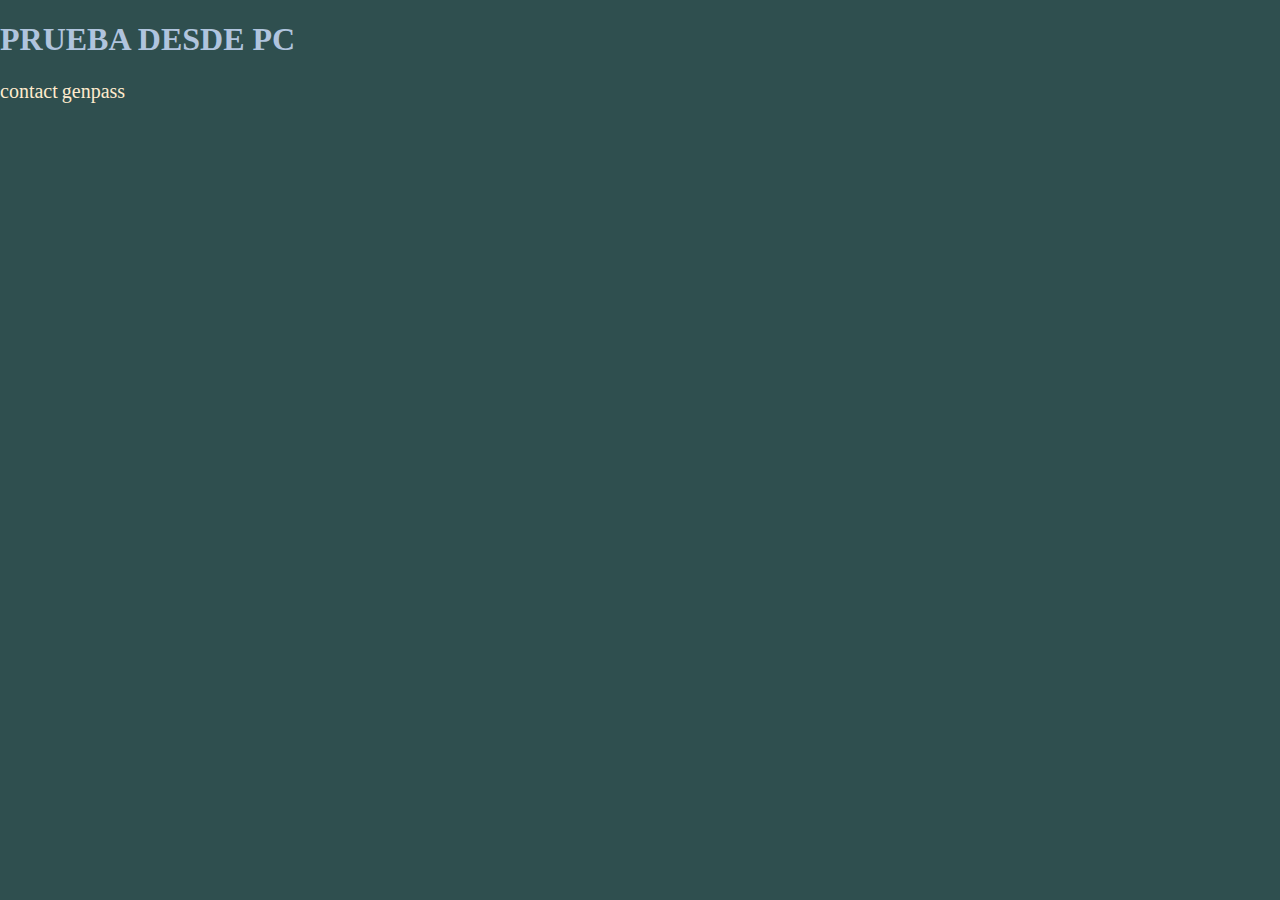
==== index.html @ 3a3f97ef "genpas com" ====
<!DOCTYPE html>
<html lang="en">
<head>
    <meta charset="UTF-8">
    <meta http-equiv="X-UA-Compatible" content="IE=edge">
    <meta name="viewport" content="width=device-width, initial-scale=1.0">
    <title>Document</title>
    <link rel="stylesheet" href="styles.css">
</head>
<body>
    <h1>PRUEBA DESDE PC</h1>
    <a href="/contact.html">contact</a>
    <a href="/genpass/genspass.html">genpass</a>
</body>
</html>
---- styles.css ----
body {
    margin: 0;
    background-color: darkslategrey;
    color: lightsteelblue;
}

a {
    text-decoration: none;
    font-size: 20px;
    color: blanchedalmond;
}
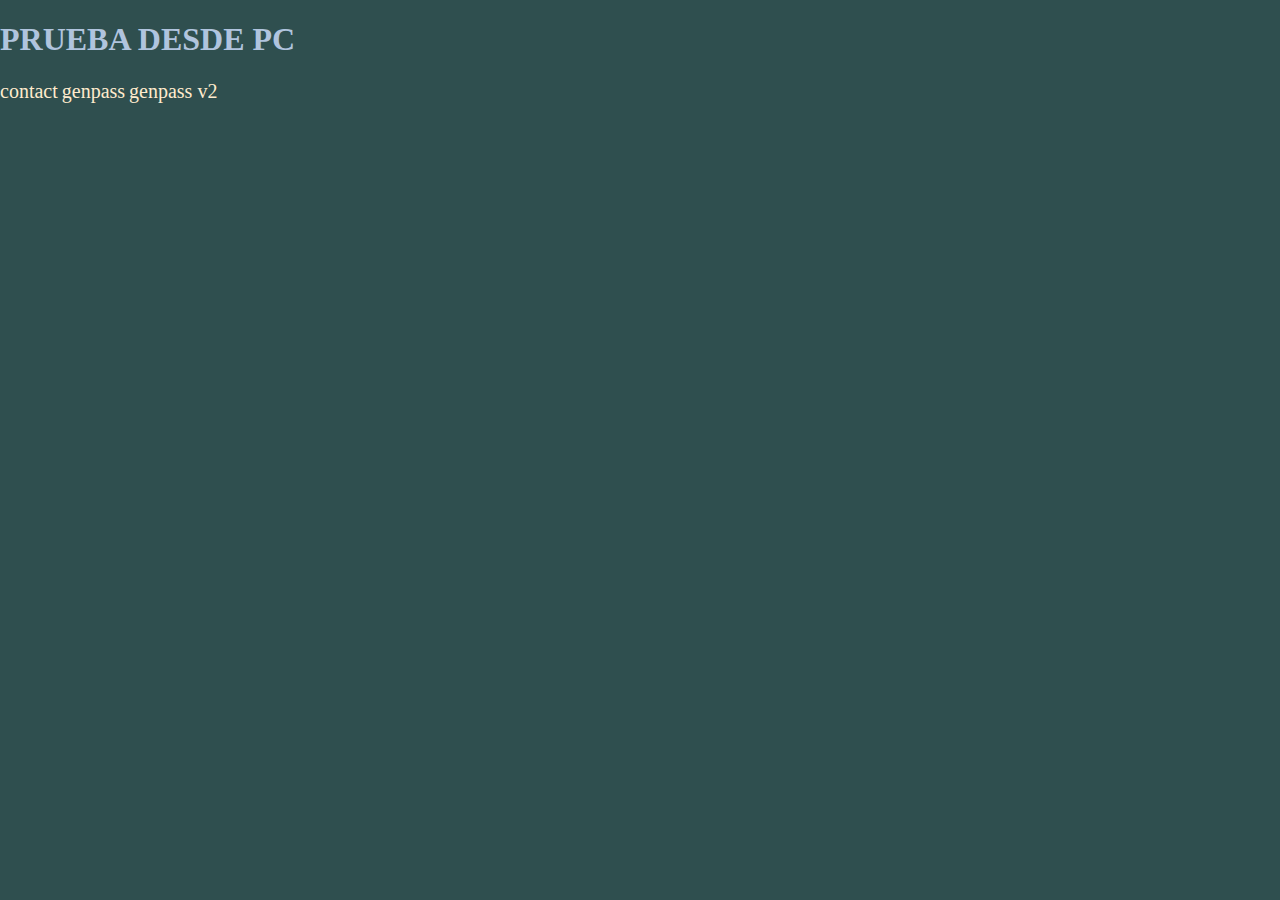
==== commit 28da1115: "genpass v5" ====
--- a/index.html
+++ b/index.html
@@ -10,6 +10,7 @@
 <body>
     <h1>PRUEBA DESDE PC</h1>
     <a href="/contact.html">contact</a>
-    <a href="/genpass/genspass.html">genpass</a>
+    <a href="edg2411.github.io/genpass">genpass</a>
+    <a href="edg2411.github.io/genpass/genpass.html">genpass v2</a>
 </body>
 </html>
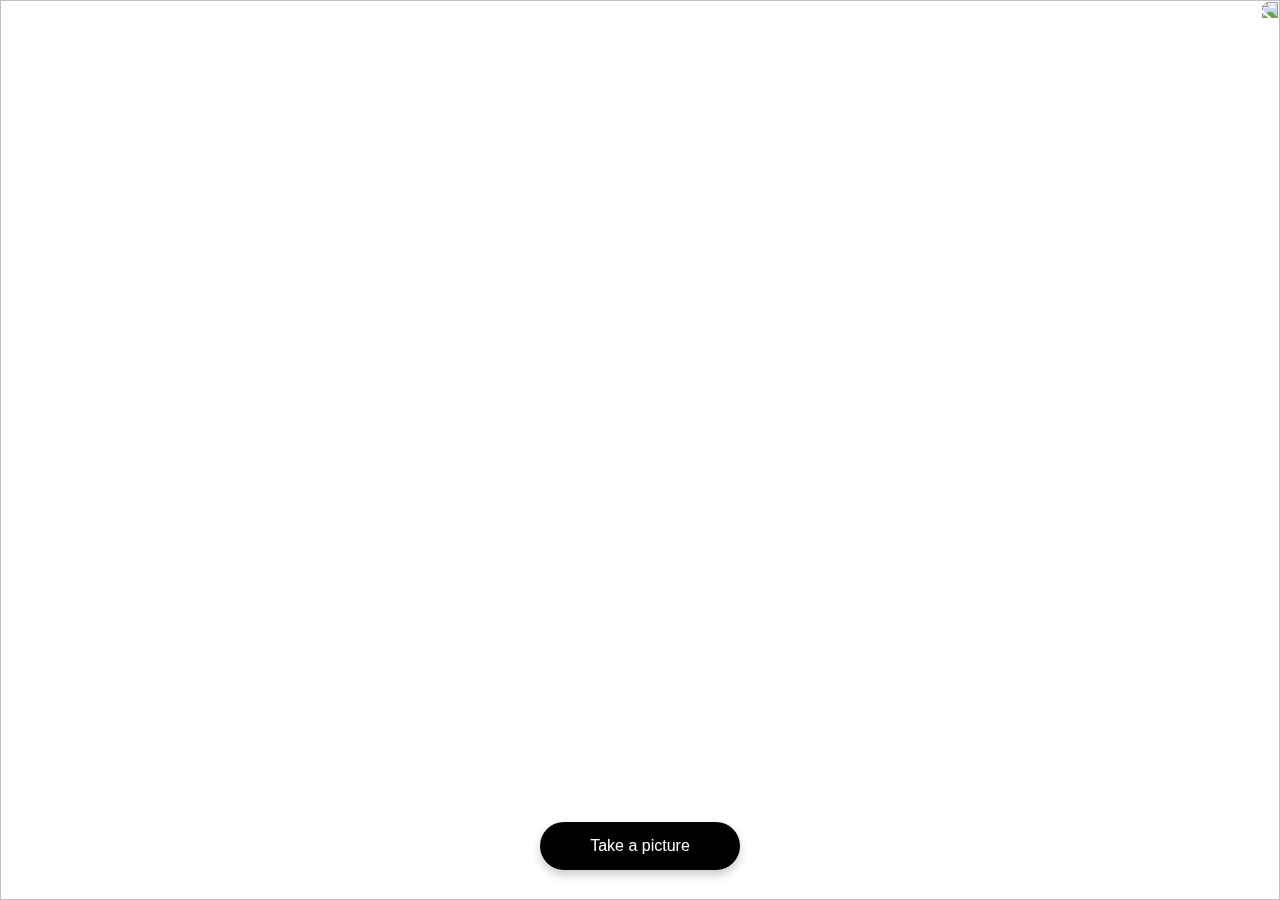
==== commit 635ed4bc: "camera commit" ====
--- a/index.html
+++ b/index.html
@@ -1,16 +1,35 @@
-<!DOCTYPE html>
-<html lang="en">
-<head>
-    <meta charset="UTF-8">
-    <meta http-equiv="X-UA-Compatible" content="IE=edge">
-    <meta name="viewport" content="width=device-width, initial-scale=1.0">
-    <title>Document</title>
-    <link rel="stylesheet" href="styles.css">
-</head>
-<body>
-    <h1>PRUEBA DESDE PC</h1>
-    <a href="/contact.html">contact</a>
-    <a href="edg2411.github.io/genpass">genpass</a>
-    <a href="edg2411.github.io/genpass/genpass.html">genpass v2</a>
-</body>
+<html lang=”en”>
+	<head>
+		<meta charset="utf-8">
+		<meta http-equiv="x-ua-compatible" content="ie=edge">
+		<meta name="viewport" content="width=device-width, initial-scale=1, shrink-to-fit=no">
+
+		<!-- Name of the app -->
+		<title>Camera App</title>
+
+		<!-- Link to main style sheet -->
+		<link rel="stylesheet" href="style.css"> 
+	</head>
+	<body>
+
+		<!-- Camera -->
+		<main id="camera">
+
+		    <!-- Camera sensor -->
+		    <canvas id="camera--sensor"></canvas>
+		    
+		    <!-- Camera view -->
+		    <video id="camera--view" autoplay playsinline></video>
+		    
+		    <!-- Camera output -->
+		    <img src="//:0" alt="" id="camera--output">
+
+		    <!-- Camera trigger -->
+		    <button id="camera--trigger">Take a picture</button>
+
+		</main>
+
+		<!-- Reference to your JavaScript file -->
+		<script src="app.js"></script> 
+	</body>
 </html>
--- a/style.css
+++ b/style.css
@@ -0,0 +1,44 @@
+html, body{
+  margin: 0;
+  padding: 0;
+  height: 100%;
+  width: 100%;
+}
+
+#camera, #camera--view, #camera--sensor, #camera--output{
+    position: fixed;
+    height: 100%;
+    width: 100%;
+    object-fit: cover;
+}
+
+#camera--view, #camera--sensor, #camera--output{
+    transform: scaleX(-1);
+    filter: FlipH;
+}
+
+#camera--trigger{
+    width: 200px;
+    background-color: black;
+    color: white;
+    font-size: 16px;
+    border-radius: 30px;
+    border: none;
+    padding: 15px 20px;
+    text-align: center;
+    box-shadow: 0 5px 10px 0 rgba(0,0,0,0.2);
+    position: fixed;
+    bottom: 30px;
+    left: calc(50% - 100px);
+}
+
+.taken{
+    height: 100px!important;
+    width: 100px!important;
+    transition: all 0.5s ease-in;
+    border: solid 3px white;
+    box-shadow: 0 5px 10px 0 rgba(0,0,0,0.2);
+    top: 20px;
+    right: 20px;
+    z-index: 2;
+}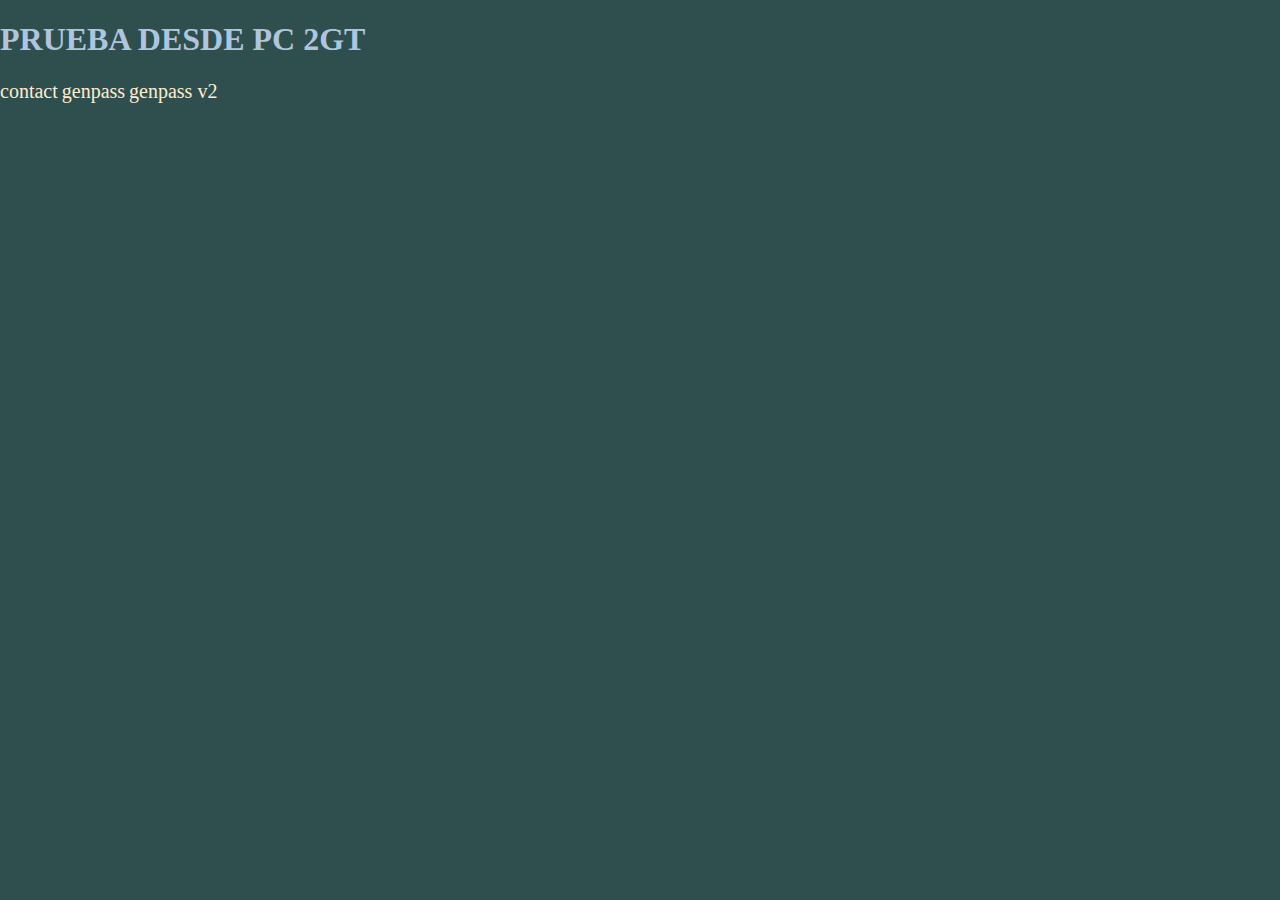
==== commit 00c65bd5: "Update index.html" ====
--- a/index.html
+++ b/index.html
@@ -1,35 +1,16 @@
-<html lang=”en”>
-	<head>
-		<meta charset="utf-8">
-		<meta http-equiv="x-ua-compatible" content="ie=edge">
-		<meta name="viewport" content="width=device-width, initial-scale=1, shrink-to-fit=no">
-
-		<!-- Name of the app -->
-		<title>Camera App</title>
-
-		<!-- Link to main style sheet -->
-		<link rel="stylesheet" href="style.css"> 
-	</head>
-	<body>
-
-		<!-- Camera -->
-		<main id="camera">
-
-		    <!-- Camera sensor -->
-		    <canvas id="camera--sensor"></canvas>
-		    
-		    <!-- Camera view -->
-		    <video id="camera--view" autoplay playsinline></video>
-		    
-		    <!-- Camera output -->
-		    <img src="//:0" alt="" id="camera--output">
-
-		    <!-- Camera trigger -->
-		    <button id="camera--trigger">Take a picture</button>
-
-		</main>
-
-		<!-- Reference to your JavaScript file -->
-		<script src="app.js"></script> 
-	</body>
+<!DOCTYPE html>
+<html lang="en">
+<head>
+    <meta charset="UTF-8">
+    <meta http-equiv="X-UA-Compatible" content="IE=edge">
+    <meta name="viewport" content="width=device-width, initial-scale=1.0">
+    <title>Document</title>
+    <link rel="stylesheet" href="styles.css">
+</head>
+<body>
+    <h1>PRUEBA DESDE PC 2GT</h1>
+    <a href="/contact.html">contact</a>
+    <a href="edg2411.github.io/genpass">genpass</a>
+    <a href="edg2411.github.io/genpass/genpass.html">genpass v2</a>
+</body>
 </html>
--- a/styles.css
+++ b/styles.css
@@ -0,0 +1,11 @@
+body {
+    margin: 0;
+    background-color: darkslategrey;
+    color: lightsteelblue;
+}
+
+a {
+    text-decoration: none;
+    font-size: 20px;
+    color: blanchedalmond;
+}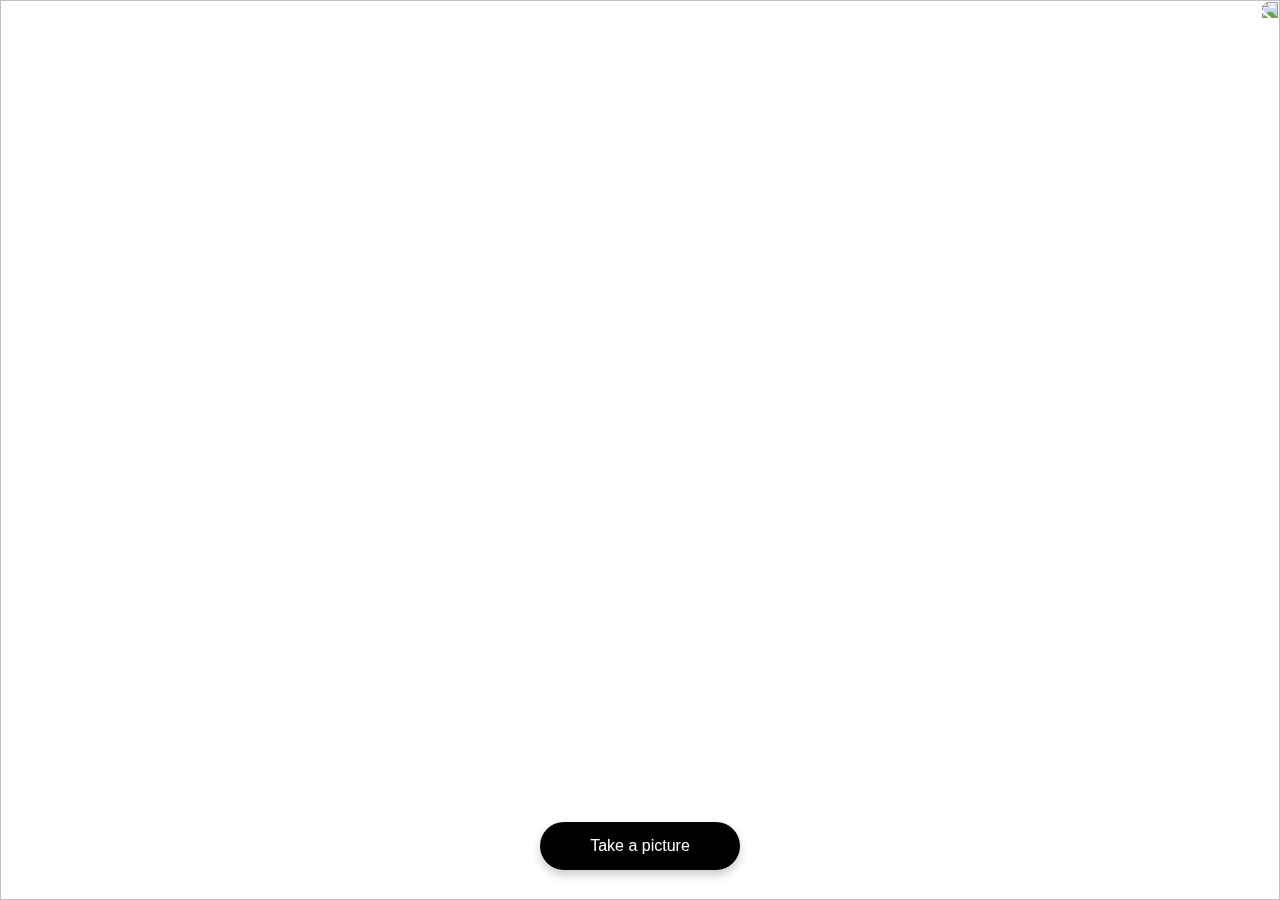
==== commit 75eecf25: "Update index.html" ====
--- a/index.html
+++ b/index.html
@@ -1,16 +1,35 @@
-<!DOCTYPE html>
-<html lang="en">
-<head>
-    <meta charset="UTF-8">
-    <meta http-equiv="X-UA-Compatible" content="IE=edge">
-    <meta name="viewport" content="width=device-width, initial-scale=1.0">
-    <title>Document</title>
-    <link rel="stylesheet" href="styles.css">
-</head>
-<body>
-    <h1>PRUEBA DESDE PC 2GT</h1>
-    <a href="/contact.html">contact</a>
-    <a href="edg2411.github.io/genpass">genpass</a>
-    <a href="edg2411.github.io/genpass/genpass.html">genpass v2</a>
-</body>
+<html lang=”en”>
+	<head>
+		<meta charset="utf-8">
+		<meta http-equiv="x-ua-compatible" content="ie=edge">
+		<meta name="viewport" content="width=device-width, initial-scale=1, shrink-to-fit=no">
+
+		<!-- Name of the app -->
+		<title>Camera App v1</title>
+
+		<!-- Link to main style sheet -->
+		<link rel="stylesheet" href="style.css"> 
+	</head>
+	<body>
+
+		<!-- Camera -->
+		<main id="camera">
+
+		    <!-- Camera sensor -->
+		    <canvas id="camera--sensor"></canvas>
+		    
+		    <!-- Camera view -->
+		    <video id="camera--view" autoplay playsinline></video>
+		    
+		    <!-- Camera output -->
+		    <img src="//:0" alt="" id="camera--output">
+
+		    <!-- Camera trigger -->
+		    <button id="camera--trigger">Take a picture</button>
+
+		</main>
+
+		<!-- Reference to your JavaScript file -->
+		<script src="app.js"></script> 
+	</body>
 </html>
--- a/style.css
+++ b/style.css
@@ -0,0 +1,44 @@
+html, body{
+  margin: 0;
+  padding: 0;
+  height: 100%;
+  width: 100%;
+}
+
+#camera, #camera--view, #camera--sensor, #camera--output{
+    position: fixed;
+    height: 100%;
+    width: 100%;
+    object-fit: cover;
+}
+
+#camera--view, #camera--sensor, #camera--output{
+    transform: scaleX(-1);
+    filter: FlipH;
+}
+
+#camera--trigger{
+    width: 200px;
+    background-color: black;
+    color: white;
+    font-size: 16px;
+    border-radius: 30px;
+    border: none;
+    padding: 15px 20px;
+    text-align: center;
+    box-shadow: 0 5px 10px 0 rgba(0,0,0,0.2);
+    position: fixed;
+    bottom: 30px;
+    left: calc(50% - 100px);
+}
+
+.taken{
+    height: 100px!important;
+    width: 100px!important;
+    transition: all 0.5s ease-in;
+    border: solid 3px white;
+    box-shadow: 0 5px 10px 0 rgba(0,0,0,0.2);
+    top: 20px;
+    right: 20px;
+    z-index: 2;
+}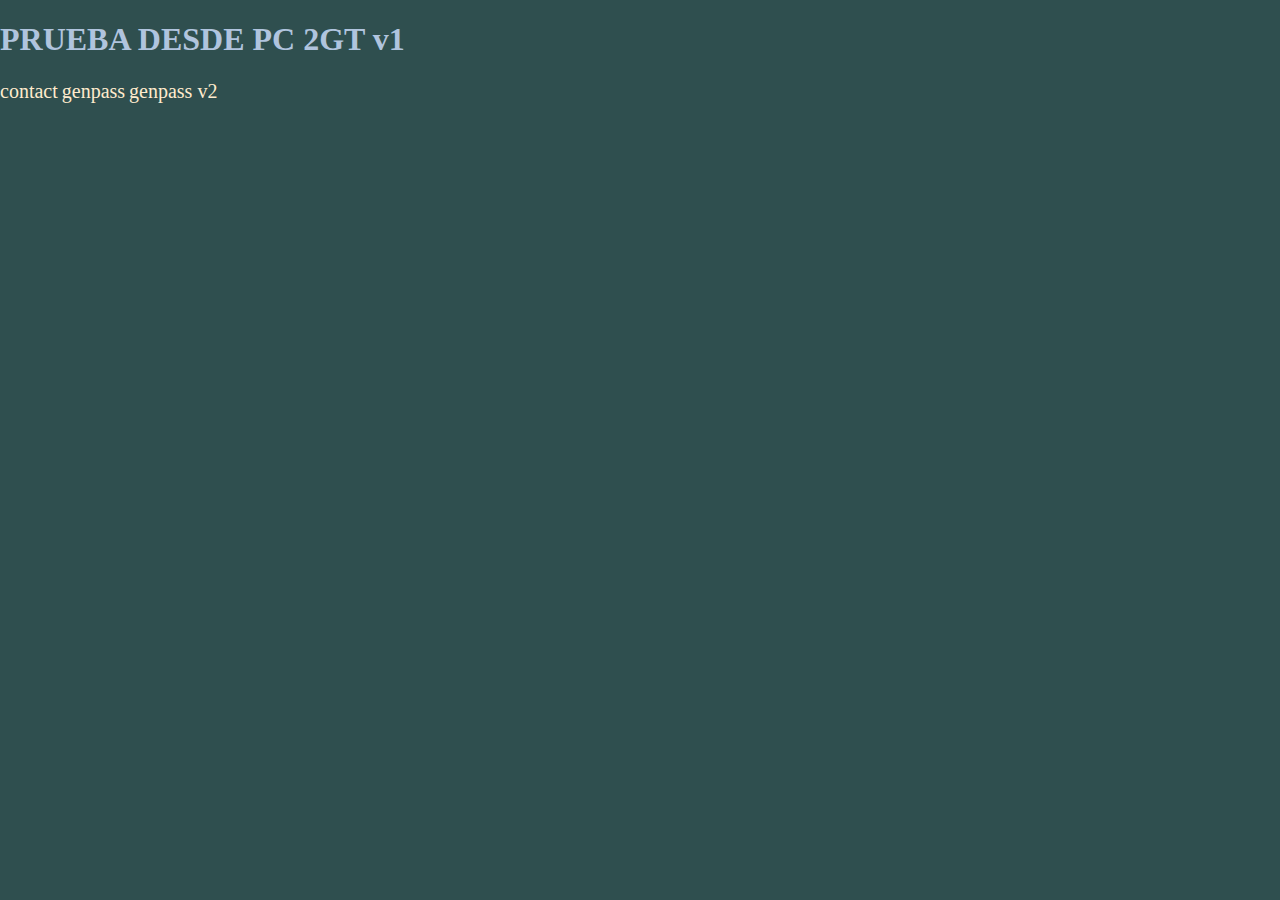
==== commit ee561f6d: "Update index.html" ====
--- a/index.html
+++ b/index.html
@@ -1,35 +1,16 @@
-<html lang=”en”>
-	<head>
-		<meta charset="utf-8">
-		<meta http-equiv="x-ua-compatible" content="ie=edge">
-		<meta name="viewport" content="width=device-width, initial-scale=1, shrink-to-fit=no">
-
-		<!-- Name of the app -->
-		<title>Camera App v1</title>
-
-		<!-- Link to main style sheet -->
-		<link rel="stylesheet" href="style.css"> 
-	</head>
-	<body>
-
-		<!-- Camera -->
-		<main id="camera">
-
-		    <!-- Camera sensor -->
-		    <canvas id="camera--sensor"></canvas>
-		    
-		    <!-- Camera view -->
-		    <video id="camera--view" autoplay playsinline></video>
-		    
-		    <!-- Camera output -->
-		    <img src="//:0" alt="" id="camera--output">
-
-		    <!-- Camera trigger -->
-		    <button id="camera--trigger">Take a picture</button>
-
-		</main>
-
-		<!-- Reference to your JavaScript file -->
-		<script src="app.js"></script> 
-	</body>
+<!DOCTYPE html>
+<html lang="en">
+<head>
+    <meta charset="UTF-8">
+    <meta http-equiv="X-UA-Compatible" content="IE=edge">
+    <meta name="viewport" content="width=device-width, initial-scale=1.0">
+    <title>Document</title>
+    <link rel="stylesheet" href="styles.css">
+</head>
+<body>
+    <h1>PRUEBA DESDE PC 2GT v1</h1>
+    <a href="/contact.html">contact</a>
+    <a href="edg2411.github.io/genpass">genpass</a>
+    <a href="edg2411.github.io/genpass/genpass.html">genpass v2</a>
+</body>
 </html>
--- a/styles.css
+++ b/styles.css
@@ -0,0 +1,11 @@
+body {
+    margin: 0;
+    background-color: darkslategrey;
+    color: lightsteelblue;
+}
+
+a {
+    text-decoration: none;
+    font-size: 20px;
+    color: blanchedalmond;
+}